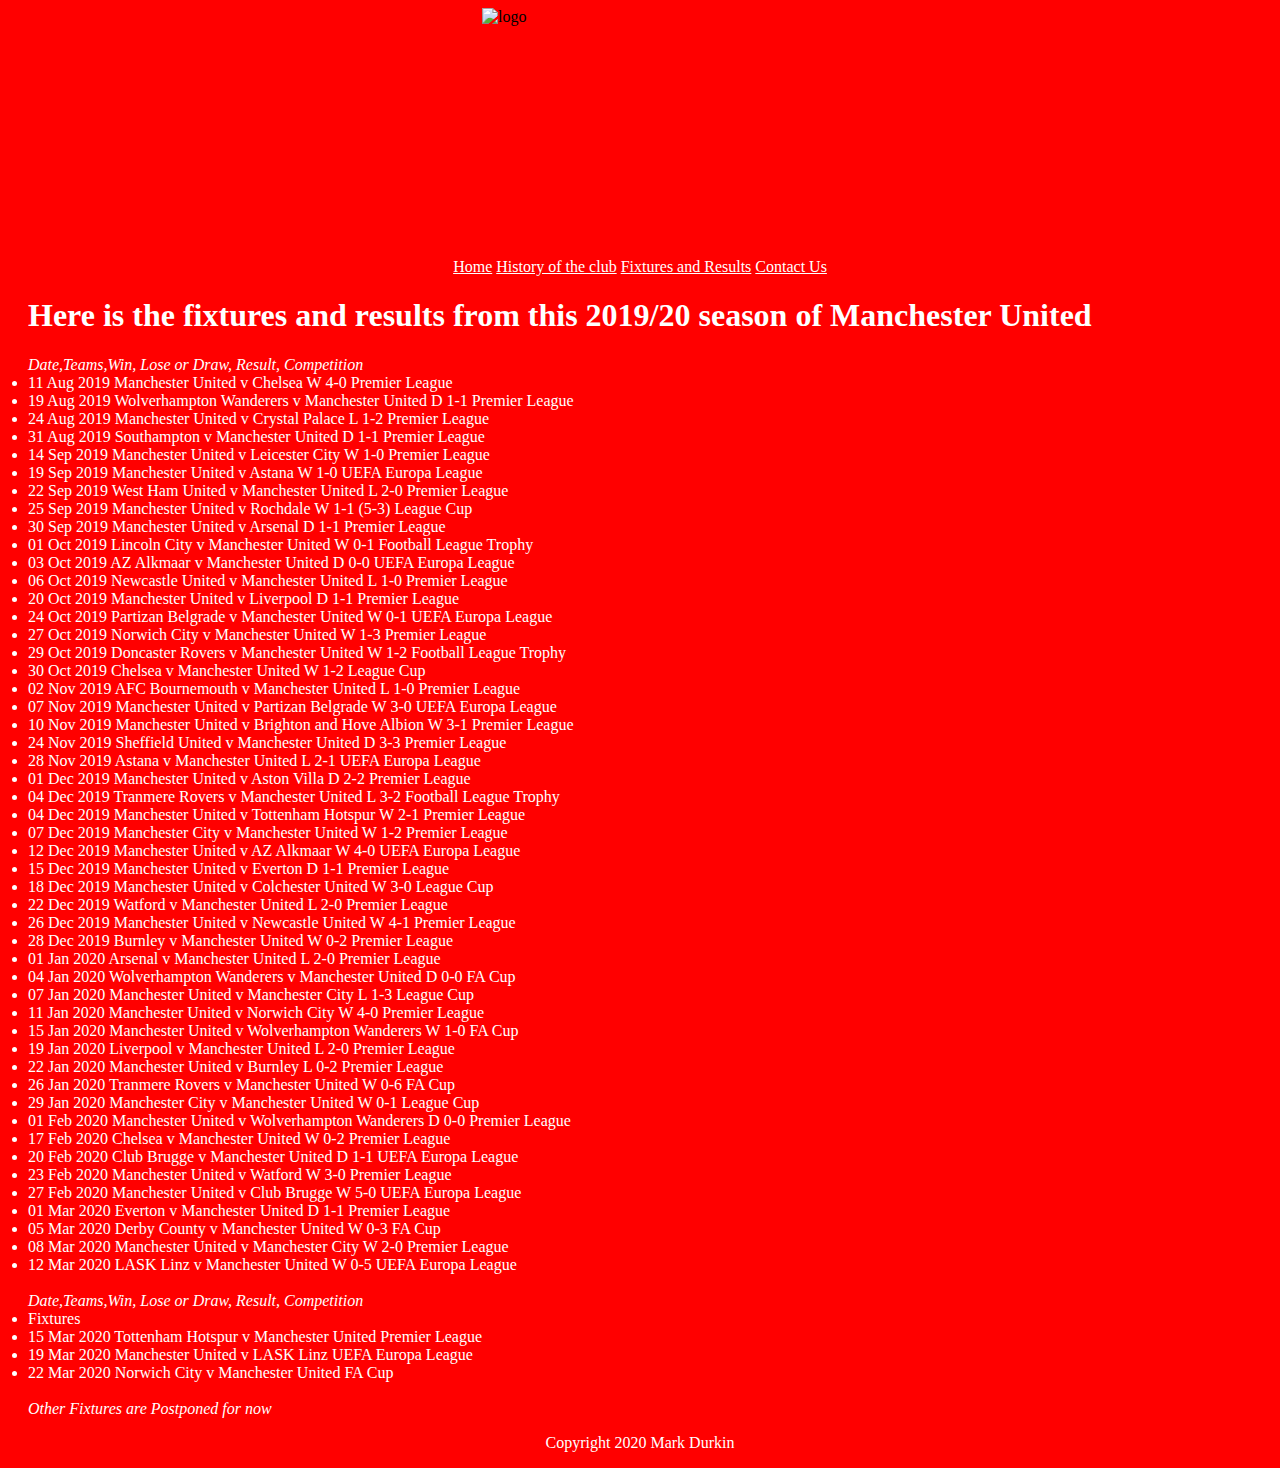
==== Fixtures.html @ 39cd27a0 "Add files via upload" ====
<!DOCTYPE html>
<html lang="en">
<head>
    <meta charset="utf-8" />
     <meta name="description" content="Manchester United website">
     <meta name="keywords" content="Manchester United, Fixtures, Results">
     <meta name="author" content="Mark Durkin">
     
    <title>Fixtures and Results</title>
    <link rel="stylesheet" type="text/css" href="Mystyle.css">
    </head>

    
<header>
        <img src="Logofree.jpg" alt="logo" width="500" height="250" class="center">
        <div> <a href="Index.html">Home</a>
         <a href="HistoryOfClub.html">History of the club</a>
         <a href="Fixtures.html">Fixtures and Results</a>
           <a href="Contact.html">Contact Us</a> </div>
        
        
<nav>
    <h1> Here is the fixtures and results from this 2019/20 season of Manchester United</h1>
        </nav>
    
    </header>
    
<body>  
<style>
body {
  background-image: url('old-trafford-manchester-united-stadium-stadion.jpg');
  background-repeat: no-repeat;
  background-attachment: fixed;
  background-size: cover;
}
</style>
    
<main>



    <i>Date,Teams,Win, Lose or Draw, Result, Competition</i>
    <br>
   <li>11 Aug 2019	Manchester United v Chelsea	W	4-0	Premier League</li>
   <li>19 Aug 2019	Wolverhampton Wanderers v Manchester United	D	1-1	Premier League</li>       
<li>24 Aug 2019	Manchester United v Crystal Palace	L	1-2	Premier League</li>
<li>31 Aug 2019	Southampton v Manchester United	D	1-1	Premier League</li>
<li>14 Sep 2019	Manchester United v Leicester City	W	1-0	Premier League</li>
<li>19 Sep 2019	Manchester United v Astana	W	1-0	UEFA Europa League</li>
<li>22 Sep 2019	West Ham United v Manchester United	L	2-0	Premier League</li>
<li>25 Sep 2019	Manchester United v Rochdale	W	1-1 (5-3)	League Cup</li>
<li>30 Sep 2019	Manchester United v Arsenal	D	1-1	Premier League</li>
<li>01 Oct 2019	Lincoln City v Manchester United	W	0-1	Football League Trophy</li>
<li>03 Oct 2019	AZ Alkmaar v Manchester United	D	0-0	UEFA Europa League</li>
<li>06 Oct 2019	Newcastle United v Manchester United	L	1-0	Premier League</li>
<li>20 Oct 2019	Manchester United v Liverpool	D	1-1	Premier League</li>
<li>24 Oct 2019	Partizan Belgrade v Manchester United	W	0-1	UEFA Europa League</li>
<li>27 Oct 2019	Norwich City v Manchester United	W	1-3	Premier League</li>
<li>29 Oct 2019	Doncaster Rovers v Manchester United	W	1-2	Football League Trophy</li>
<li>30 Oct 2019	Chelsea v Manchester United	W	1-2	League Cup</li>
<li>02 Nov 2019	AFC Bournemouth v Manchester United	L	1-0	Premier League</li>
<li>07 Nov 2019	Manchester United v Partizan Belgrade	W	3-0	UEFA Europa League</li>
<li>10 Nov 2019	Manchester United v Brighton and Hove Albion	W	3-1	Premier League</li>                                              
<li>24 Nov 2019	Sheffield United v Manchester United	D	3-3	Premier League</li>
<li>28 Nov 2019	Astana v Manchester United	L	2-1	UEFA Europa League</li>
<li>01 Dec 2019	Manchester United v Aston Villa	D	2-2	Premier League</li>
<li>04 Dec 2019	Tranmere Rovers v Manchester United	L	3-2	Football League Trophy</li>
<li>04 Dec 2019	Manchester United v Tottenham Hotspur	W	2-1	Premier League</li>      
<li>07 Dec 2019	Manchester City v Manchester United	W	1-2	Premier League</li>     
<li>12 Dec 2019	Manchester United v AZ Alkmaar	W	4-0	UEFA Europa League</li>
<li>15 Dec 2019	Manchester United v Everton	D	1-1	Premier League</li>
<li>18 Dec 2019	Manchester United v Colchester United	W	3-0	League Cup</li>
<li>22 Dec 2019	Watford v Manchester United	L	2-0	Premier League</li>
<li>26 Dec 2019	Manchester United v Newcastle United	W	4-1	Premier League</li>
<li>28 Dec 2019	Burnley v Manchester United	W	0-2	Premier League</li>
<li>01 Jan 2020	Arsenal v Manchester United	L	2-0	Premier League</li>
<li>04 Jan 2020	Wolverhampton Wanderers v Manchester United	D	0-0	FA Cup</li>
<li>07 Jan 2020	Manchester United v Manchester City	L	1-3	League Cup</li>
<li>11 Jan 2020	Manchester United v Norwich City	W	4-0	Premier League</li>
<li>15 Jan 2020	Manchester United v Wolverhampton Wanderers	W	1-0	FA Cup</li>
<li>19 Jan 2020	Liverpool v Manchester United	L	2-0	Premier League</li>
<li>22 Jan 2020	Manchester United v Burnley	L	0-2	Premier League</li>
<li>26 Jan 2020	Tranmere Rovers v Manchester United	W	0-6	FA Cup</li>
<li>29 Jan 2020	Manchester City v Manchester United	W	0-1	League Cup</li>
<li>01 Feb 2020	Manchester United v Wolverhampton Wanderers	D	0-0	Premier League</li>
<li>17 Feb 2020	Chelsea v Manchester United	W	0-2	Premier League<br>
<li>20 Feb 2020	Club Brugge v Manchester United	D	1-1	UEFA Europa League</li>
<li>23 Feb 2020	Manchester United v Watford	W	3-0	Premier League</li>
<li>27 Feb 2020	Manchester United v Club Brugge	W	5-0	UEFA Europa League</li>
<li>01 Mar 2020	Everton v Manchester United	D	1-1	Premier League</li>
<li>05 Mar 2020	Derby County v Manchester United	W	0-3	FA Cup</li>
<li>08 Mar 2020	Manchester United v Manchester City	W	2-0	Premier League</li>
<li>12 Mar 2020	LASK Linz v Manchester United	W	0-5	UEFA Europa League</li>

<br>

<i>Date,Teams,Win, Lose or Draw, Result, Competition</i>
<br>            

<li>Fixtures</li>
<li>15 Mar 2020	Tottenham Hotspur v Manchester United	Premier League</li>
<li>19 Mar 2020	Manchester United v LASK Linz			UEFA Europa League</li>
<li>22 Mar 2020	Norwich City v Manchester United		FA Cup</li>
    <br>
    <i>Other Fixtures are Postponed for now</i>  
    
    
    </main>
       

    

    
    

<footer>
    <center><p>Copyright 2020 Mark Durkin</p></center>
    </footer>

</body>
</html>
---- Mystyle.css ----
body {
  background-color: red;
}

h1 {
  color: white;
  margin-left: 20px;
}


i {
    color: white;
  margin-left: 20px;
    
}

li {
    color: white;
  margin-left: 20px;
    
}

a {
    color: white;
 
}

p {
    color: white;
 
}

.center {
  display: block;
  margin-left: auto;
  margin-right: auto;
  width: 25%;
}

div{ 
    text-align: center
}
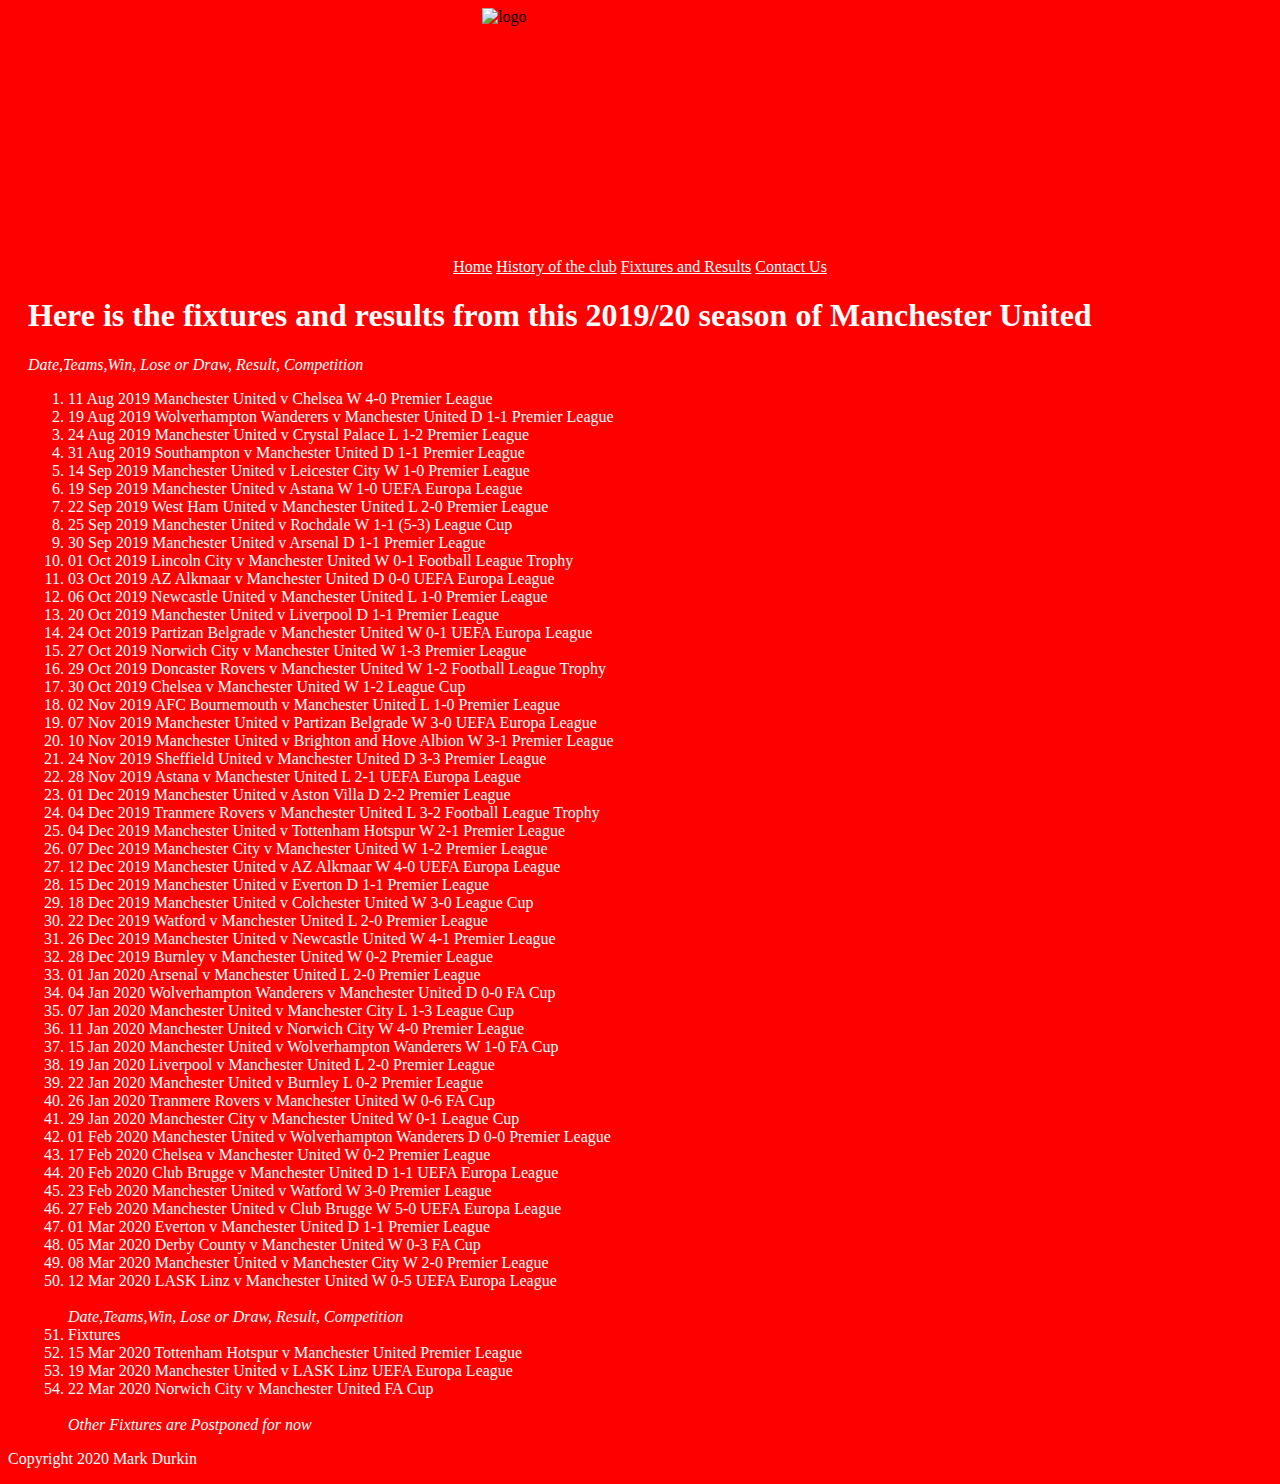
==== commit 50d090b3: "Add files via upload" ====
--- a/Fixtures.html
+++ b/Fixtures.html
@@ -25,9 +25,9 @@
     
     </header>
     
-<body>  
+<body> 
 <style>
-body {
+ body{
   background-image: url('old-trafford-manchester-united-stadium-stadion.jpg');
   background-repeat: no-repeat;
   background-attachment: fixed;
@@ -41,7 +41,8 @@
 
     <i>Date,Teams,Win, Lose or Draw, Result, Competition</i>
     <br>
-   <li>11 Aug 2019	Manchester United v Chelsea	W	4-0	Premier League</li>
+    <ol>
+    <li>11 Aug 2019	Manchester United v Chelsea	W	4-0	Premier League</li>
    <li>19 Aug 2019	Wolverhampton Wanderers v Manchester United	D	1-1	Premier League</li>       
 <li>24 Aug 2019	Manchester United v Crystal Palace	L	1-2	Premier League</li>
 <li>31 Aug 2019	Southampton v Manchester United	D	1-1	Premier League</li>
@@ -103,18 +104,14 @@
 <li>22 Mar 2020	Norwich City v Manchester United		FA Cup</li>
     <br>
     <i>Other Fixtures are Postponed for now</i>  
-    
+    </ol>  
     
     </main>
        
 
-    
-
-    
-    
 
 <footer>
-    <center><p>Copyright 2020 Mark Durkin</p></center>
+    <p>Copyright 2020 Mark Durkin</p>
     </footer>
 
 </body>
